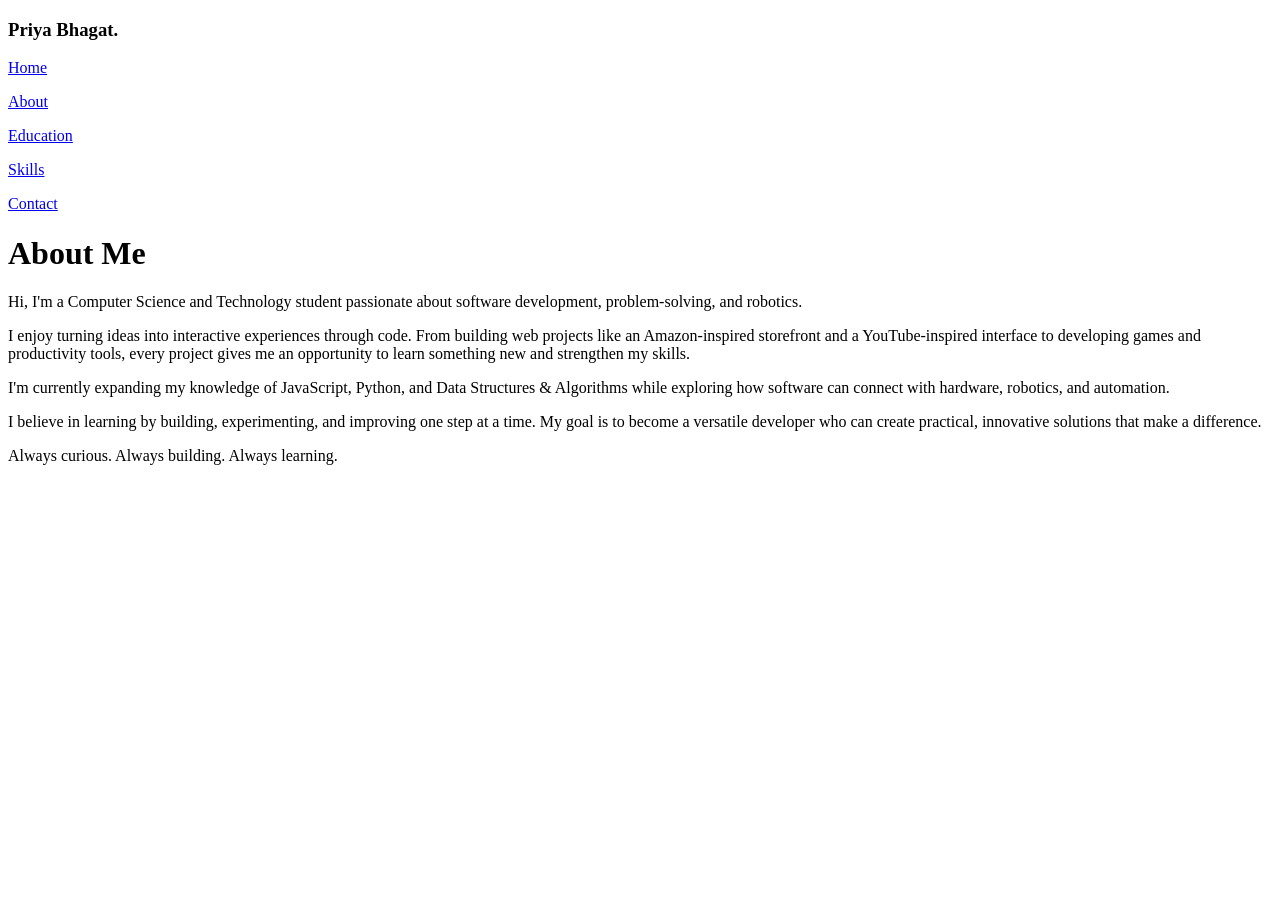
==== about.html @ 3e9347fd "Added about me section in about me html page" ====
<!DOCTYPE html>
<html>
<head>
	<meta charset="utf-8">
	<meta name="viewport" content="width=device-width, initial-scale=1">
	<title>My Personal Web Portfolio</title>
	<!-- <link rel="stylesheet" type="text/css" href="Portfolio-project.css/Content.css"> -->
	<link rel="preconnect" href="https://fonts.googleapis.com">
    <link rel="preconnect" href="https://fonts.gstatic.com" crossorigin>
    <link href="https://fonts.googleapis.com/css2?family=Roboto:ital,wght@0,100..900;1,100..900&display=swap" rel="stylesheet">
</head>
<body>
	<div class="head">
		<h3 class="Name">Priya Bhagat.</h3>
		<a href="index.html">
			<p class="Home">Home</p>
		</a>
		<a href="about.html" id="about">
			<p class="About">About</p>
		</a>
		<a href="about.html" id="background">
			<p class="Education">Education</p>
		</a>
		<a href="about.html" id="skill">
			<p class="Skills">Skills</p>
		</a>
		<a href="about.html" id="mail">
			<p class="Contact">Contact</p>
		</a>
	</div>

    <div class="aboutSection">
        <h1>About Me</h1>

        <p>
            Hi, I'm a Computer Science and Technology student passionate about software development, problem-solving, and robotics.
        </p>

        <p>
            I enjoy turning ideas into interactive experiences through code. From building web projects like an Amazon-inspired storefront and a YouTube-inspired interface to developing games and productivity tools, every project gives me an opportunity to learn something new and strengthen my skills.
        </p>

        <p>
            I'm currently expanding my knowledge of JavaScript, Python, and Data Structures & Algorithms while exploring how software can connect with hardware, robotics, and automation.
        </p>

        <p>
            I believe in learning by building, experimenting, and improving one step at a time. My goal is to become a versatile developer who can create practical, innovative solutions that make a difference.
        </p>

        <p>
            Always curious. Always building. Always learning.
        </p>
    </div>
---- Portfolio-project.css/Content.css ----
*, *::before, *::after{
	box-sizing: border-box; /* (Prevents padding from expanding element widths) */
}
a{
	text-decoration: none;
	color: inherit;
}
body{
	/* color: #a8fff7; Save for button color */
	color: #FFF5F5;
	font-family: Roboto , Arial;
	background-color: #570008;
	/* background-color: #2D0007; */
	margin: 0;
	padding-top: 50px;
	background-image: url("/Portfolio-img.png/Background-image.jpg");
	background-repeat: no-repeat;
	background-position: right;
	background-size: contain;
	cursor: pointer;
}
.head{
	display: flex;
	/* background-color: #1E030A; */
	position: fixed;
	flex-direction: row;
	align-items: center;
	justify-content: space-between;
	width: 100%;
	height: 60px;
	top: 0;
	left: 0;
	right: 0;
	padding-left: 15px;
	padding-right: 15px;
}
.Home:hover ,
.About:hover ,
.Education:hover ,
.Skills:hover ,
.Contact:hover{
	background-color: #8d0e30;
	width: 55px;
	height: 30px;
}
.Education:hover{
	width: 75px;
}
.main{
	padding-top: 80px;
	padding-left: 80px;
}
.Intro{
	font-size: 35px;
	padding-bottom: 0;
	margin-bottom: 0;
}
.Define{
	color: #00D2D2;
	padding-top: 12px;
	margin-top: 0;
	font-size: 25px;
}
.Aboutme{
	font-size: 15px;
}
.Aboutme .tagline{
	margin-top: 10px;
	font-size: 20px;
}
.Explore ,
.Contactme{
	border: none;
	background-color: #a8fff7;
	padding: 12px;
	border-radius: 8px;
	margin-right: 14px;
	transition: background-color 0.2s ease, transform 0.1s ease;
	cursor: pointer;
}
.Explore:hover ,
.Contactme:hover{
	background-color: #20B2AA;
}
.Explore:active
.Contactme:active{
	background-color: #75ffd1;
	transform: scale(0.97); /* Tiny click animation */
}
.bottom{
	padding-top: 120px;
	margin-top: 80px;
	display: flex;
	flex-direction: row;
}
.github-reference ,
.linkedin-reference ,
.github-reference-img ,
.linkedin-reference-img{
	mix-blend-mode: multiply;
	width: 40px;
	height: 40px;
	margin-right: 14px;
}
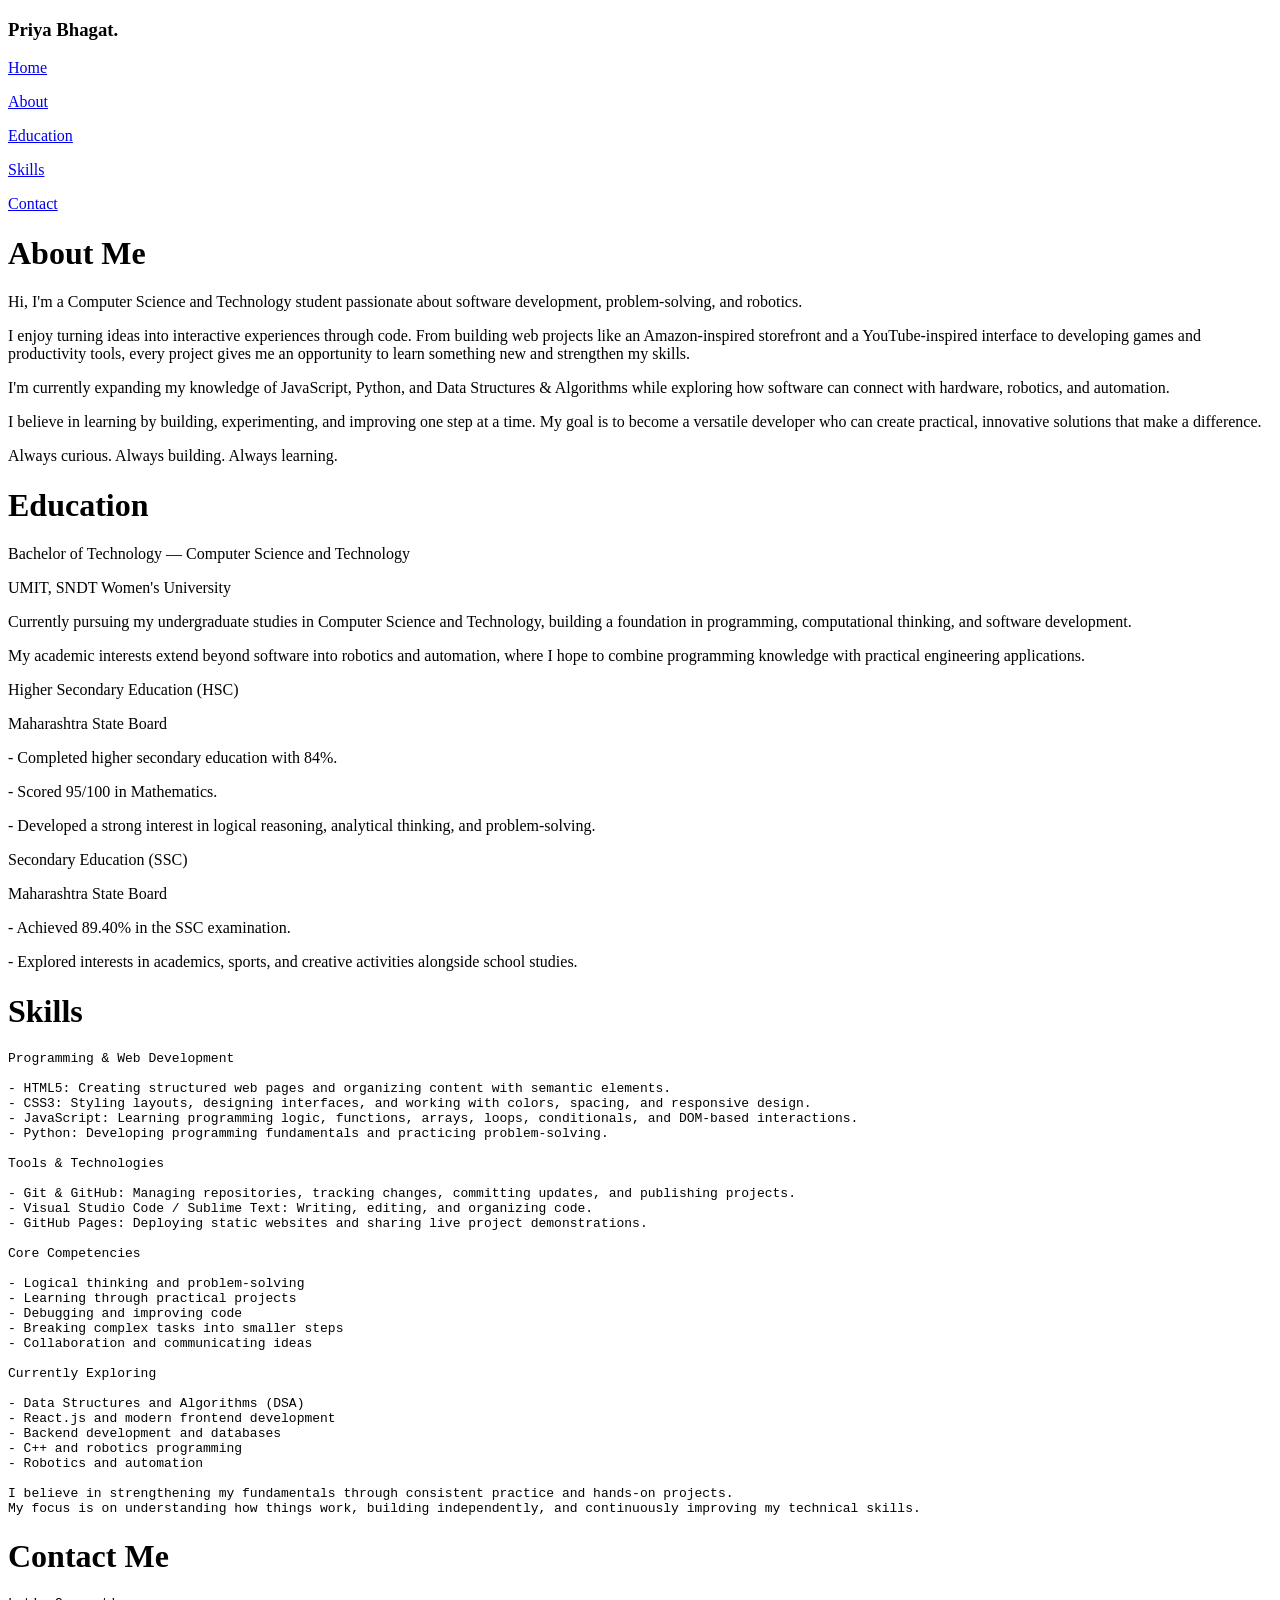
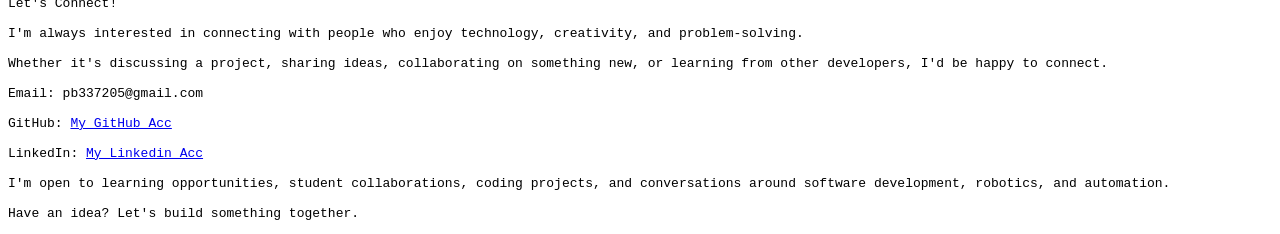
==== commit 9aeef1c1: "Added rest sections of html" ====
--- a/about.html
+++ b/about.html
@@ -29,26 +29,137 @@
 		</a>
 	</div>
 
-    <div class="aboutSection">
-        <h1>About Me</h1>
+    <div class="main">
 
-        <p>
-            Hi, I'm a Computer Science and Technology student passionate about software development, problem-solving, and robotics.
-        </p>
+        <div class="aboutSection">
+            <h1>About Me</h1>
 
-        <p>
-            I enjoy turning ideas into interactive experiences through code. From building web projects like an Amazon-inspired storefront and a YouTube-inspired interface to developing games and productivity tools, every project gives me an opportunity to learn something new and strengthen my skills.
-        </p>
+            <p class="first-para">
+                Hi, I'm a Computer Science and Technology student passionate about software development, problem-solving, and robotics.
+            </p>
 
-        <p>
-            I'm currently expanding my knowledge of JavaScript, Python, and Data Structures & Algorithms while exploring how software can connect with hardware, robotics, and automation.
-        </p>
+            <p class="second-para">
+                I enjoy turning ideas into interactive experiences through code. From building web projects like an Amazon-inspired storefront and a YouTube-inspired interface to developing games and productivity tools, every project gives me an opportunity to learn something new and strengthen my skills.
+            </p>
 
-        <p>
-            I believe in learning by building, experimenting, and improving one step at a time. My goal is to become a versatile developer who can create practical, innovative solutions that make a difference.
-        </p>
+            <p class="third-para">
+                I'm currently expanding my knowledge of JavaScript, Python, and Data Structures & Algorithms while exploring how software can connect with hardware, robotics, and automation.
+            </p>
 
-        <p>
-            Always curious. Always building. Always learning.
-        </p>
+            <p class="fourth-para">
+                I believe in learning by building, experimenting, and improving one step at a time. My goal is to become a versatile developer who can create practical, innovative solutions that make a difference.
+            </p>
+
+            <p class="fifth-para">
+                Always curious. Always building. Always learning.
+            </p>
+        </div>
+
+        <div class="education">
+            <h1>Education</h1>
+
+            <div class="ug">
+                <p>
+                    Bachelor of Technology — Computer Science and Technology
+                </p>
+                <p>
+                    UMIT, SNDT Women's University
+                </p>
+                <p>
+                    Currently pursuing my undergraduate studies in Computer Science and Technology, building a foundation in programming, computational thinking, and software development.
+                </p>
+                <p>
+                    My academic interests extend beyond software into robotics and automation, where I hope to combine programming knowledge with practical engineering applications.
+                </p>
+            </div>
+            
+            <div class="hsc">
+                <p>
+                    Higher Secondary Education (HSC)
+                </p>
+                <p>
+                    Maharashtra State Board
+                </p>
+                <p>
+                    - Completed higher secondary education with 84%.
+                </p>
+                <p>
+                    - Scored 95/100 in Mathematics.
+                </p>
+                <p>
+                    - Developed a strong interest in logical reasoning, analytical thinking, and problem-solving.
+                </p>
+            </div>
+            
+            <div class="ssc">
+                <p>
+                    Secondary Education (SSC)
+                </p>
+                <p>
+                    Maharashtra State Board
+                </p>
+                <p>
+                    - Achieved 89.40% in the SSC examination.
+                </p>
+                <p>
+                    - Explored interests in academics, sports, and creative activities alongside school studies.
+                </p>
+            </div>
+        </div>
+
+        <div class="skill">
+            <h1>Skills</h1>
+<pre>
+Programming & Web Development
+
+- HTML5: Creating structured web pages and organizing content with semantic elements.
+- CSS3: Styling layouts, designing interfaces, and working with colors, spacing, and responsive design.
+- JavaScript: Learning programming logic, functions, arrays, loops, conditionals, and DOM-based interactions.
+- Python: Developing programming fundamentals and practicing problem-solving.
+
+Tools & Technologies
+
+- Git & GitHub: Managing repositories, tracking changes, committing updates, and publishing projects.
+- Visual Studio Code / Sublime Text: Writing, editing, and organizing code.
+- GitHub Pages: Deploying static websites and sharing live project demonstrations.
+
+Core Competencies
+
+- Logical thinking and problem-solving
+- Learning through practical projects
+- Debugging and improving code
+- Breaking complex tasks into smaller steps
+- Collaboration and communicating ideas
+
+Currently Exploring
+
+- Data Structures and Algorithms (DSA)
+- React.js and modern frontend development
+- Backend development and databases
+- C++ and robotics programming
+- Robotics and automation
+
+I believe in strengthening my fundamentals through consistent practice and hands-on projects. 
+My focus is on understanding how things work, building independently, and continuously improving my technical skills.</pre>
+        </div>
+
+        <div class="contact">
+            <h1>Contact Me</h1>
+<pre>
+Let's Connect!
+
+I'm always interested in connecting with people who enjoy technology, creativity, and problem-solving.
+
+Whether it's discussing a project, sharing ideas, collaborating on something new, or learning from other developers, I'd be happy to connect.
+
+Email: pb337205@gmail.com
+
+GitHub: <a href="https://github.com/priya-bhagat01">My GitHub Acc</a>
+
+LinkedIn: <a href="https://www.linkedin.com/in/priya-bhagat-334115424/">My Linkedin Acc</a>
+
+I'm open to learning opportunities, student collaborations, coding projects, and conversations around software development, robotics, and automation.
+
+Have an idea? Let's build something together.</pre>
+        </div>
     </div>
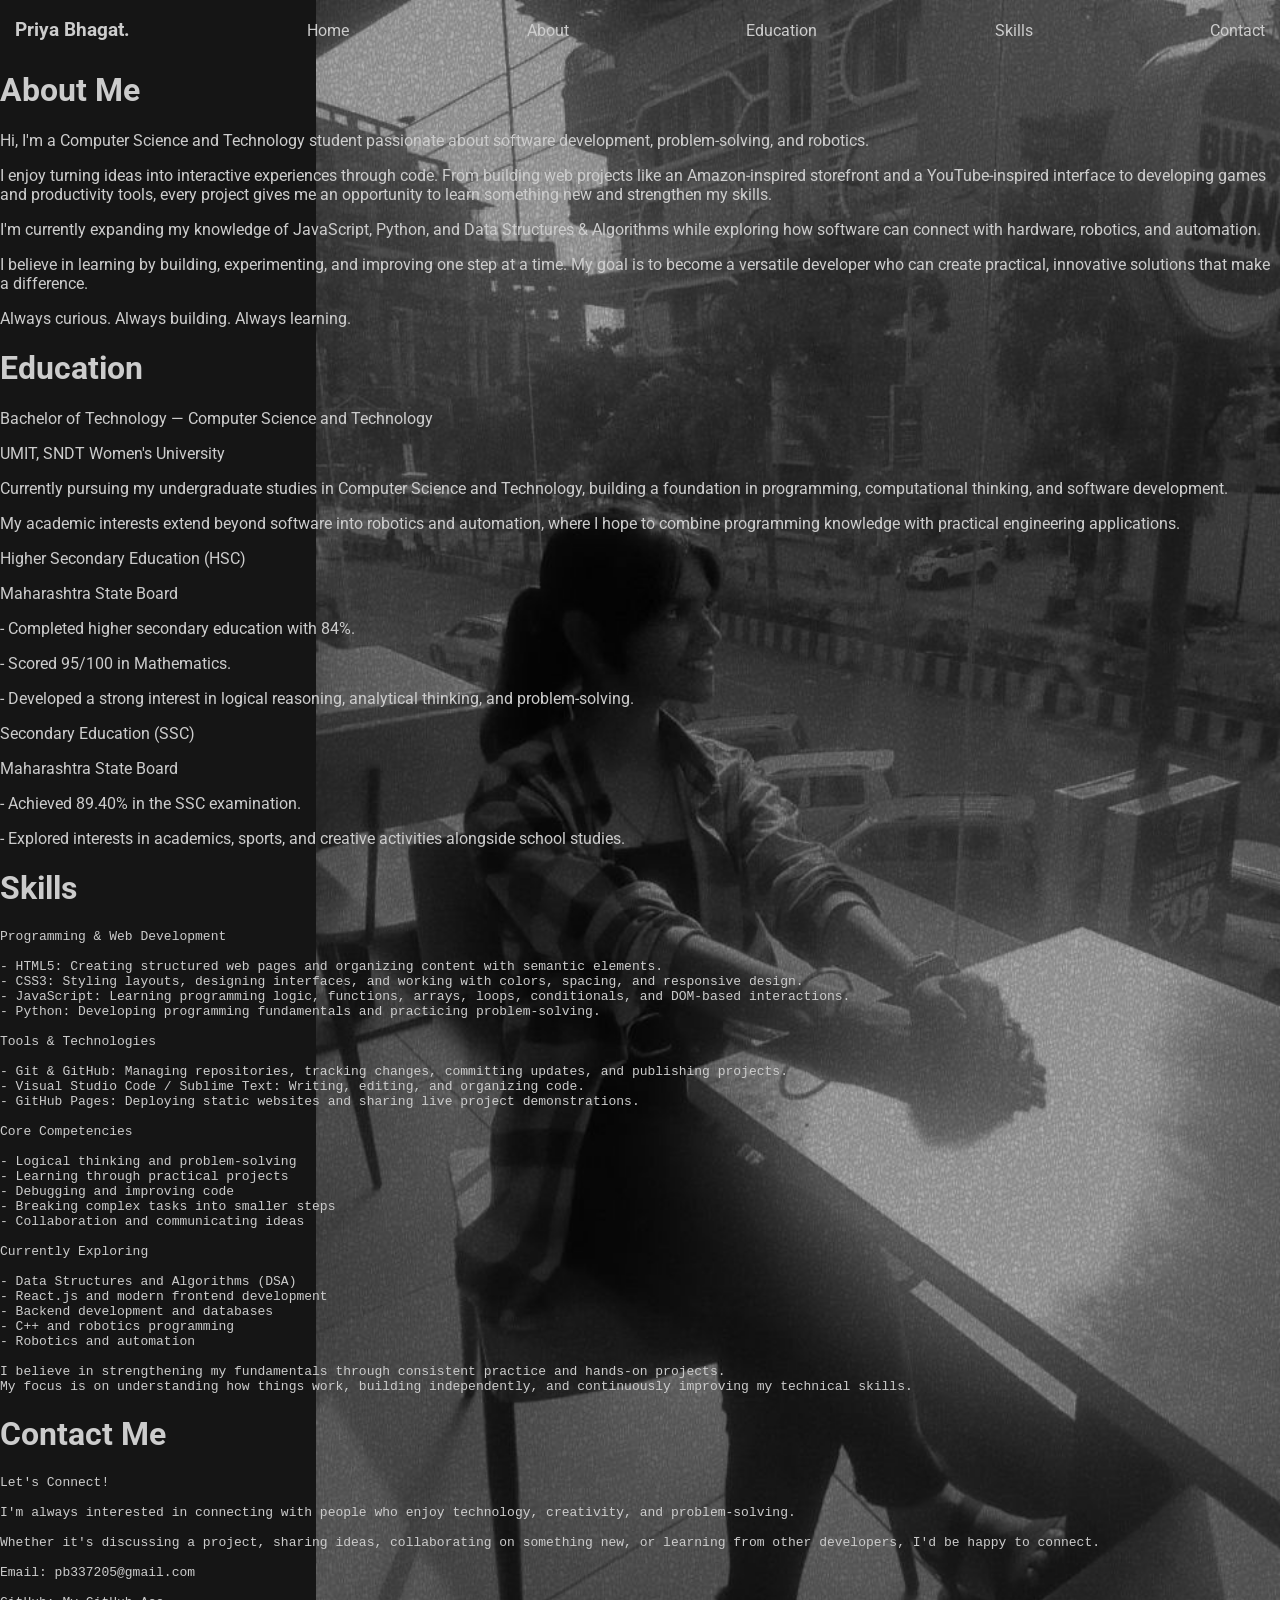
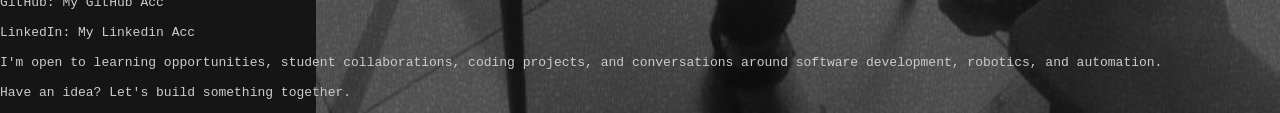
==== commit bec58bd9: "Added css to head" ====
--- a/about.html
+++ b/about.html
@@ -4,7 +4,7 @@
 	<meta charset="utf-8">
 	<meta name="viewport" content="width=device-width, initial-scale=1">
 	<title>My Personal Web Portfolio</title>
-	<!-- <link rel="stylesheet" type="text/css" href="Portfolio-project.css/Content.css"> -->
+	<link rel="stylesheet" type="text/css" href="Portfolio-project.css/about.css">
 	<link rel="preconnect" href="https://fonts.googleapis.com">
     <link rel="preconnect" href="https://fonts.gstatic.com" crossorigin>
     <link href="https://fonts.googleapis.com/css2?family=Roboto:ital,wght@0,100..900;1,100..900&display=swap" rel="stylesheet">
--- a/Portfolio-project.css/about.css
+++ b/Portfolio-project.css/about.css
@@ -0,0 +1,47 @@
+*, *::before, *::after{
+	box-sizing: border-box; /* (Prevents padding from expanding element widths) */
+}
+a{
+	text-decoration: none;
+	color: inherit;
+}
+body{
+	/* color: #f7a1a1; Save for font color*/
+	font-family: Roboto , Arial;
+	background-color: #151515;
+	margin: 0;
+	padding-top: 50px;
+	background-image: url("/Portfolio-img.png/Background-img1.jpg");
+	background-repeat: no-repeat;
+	background-position: right;
+	background-size: contain;
+	cursor: pointer;
+	color: #ccc;
+}
+.head{
+	display: flex;
+	/* background-color: #1E030A; */
+	position: fixed;
+	flex-direction: row;
+	align-items: center;
+	justify-content: space-between;
+	width: 100%;
+	height: 60px;
+	top: 0;
+	left: 0;
+	right: 0;
+	padding-left: 15px;
+	padding-right: 15px;
+}
+.Home:hover ,
+.About:hover ,
+.Education:hover ,
+.Skills:hover ,
+.Contact:hover{
+	background-color: #8d0e30;
+	width: 55px;
+	height: 30px;
+}
+.Education:hover{
+	width: 75px;
+}
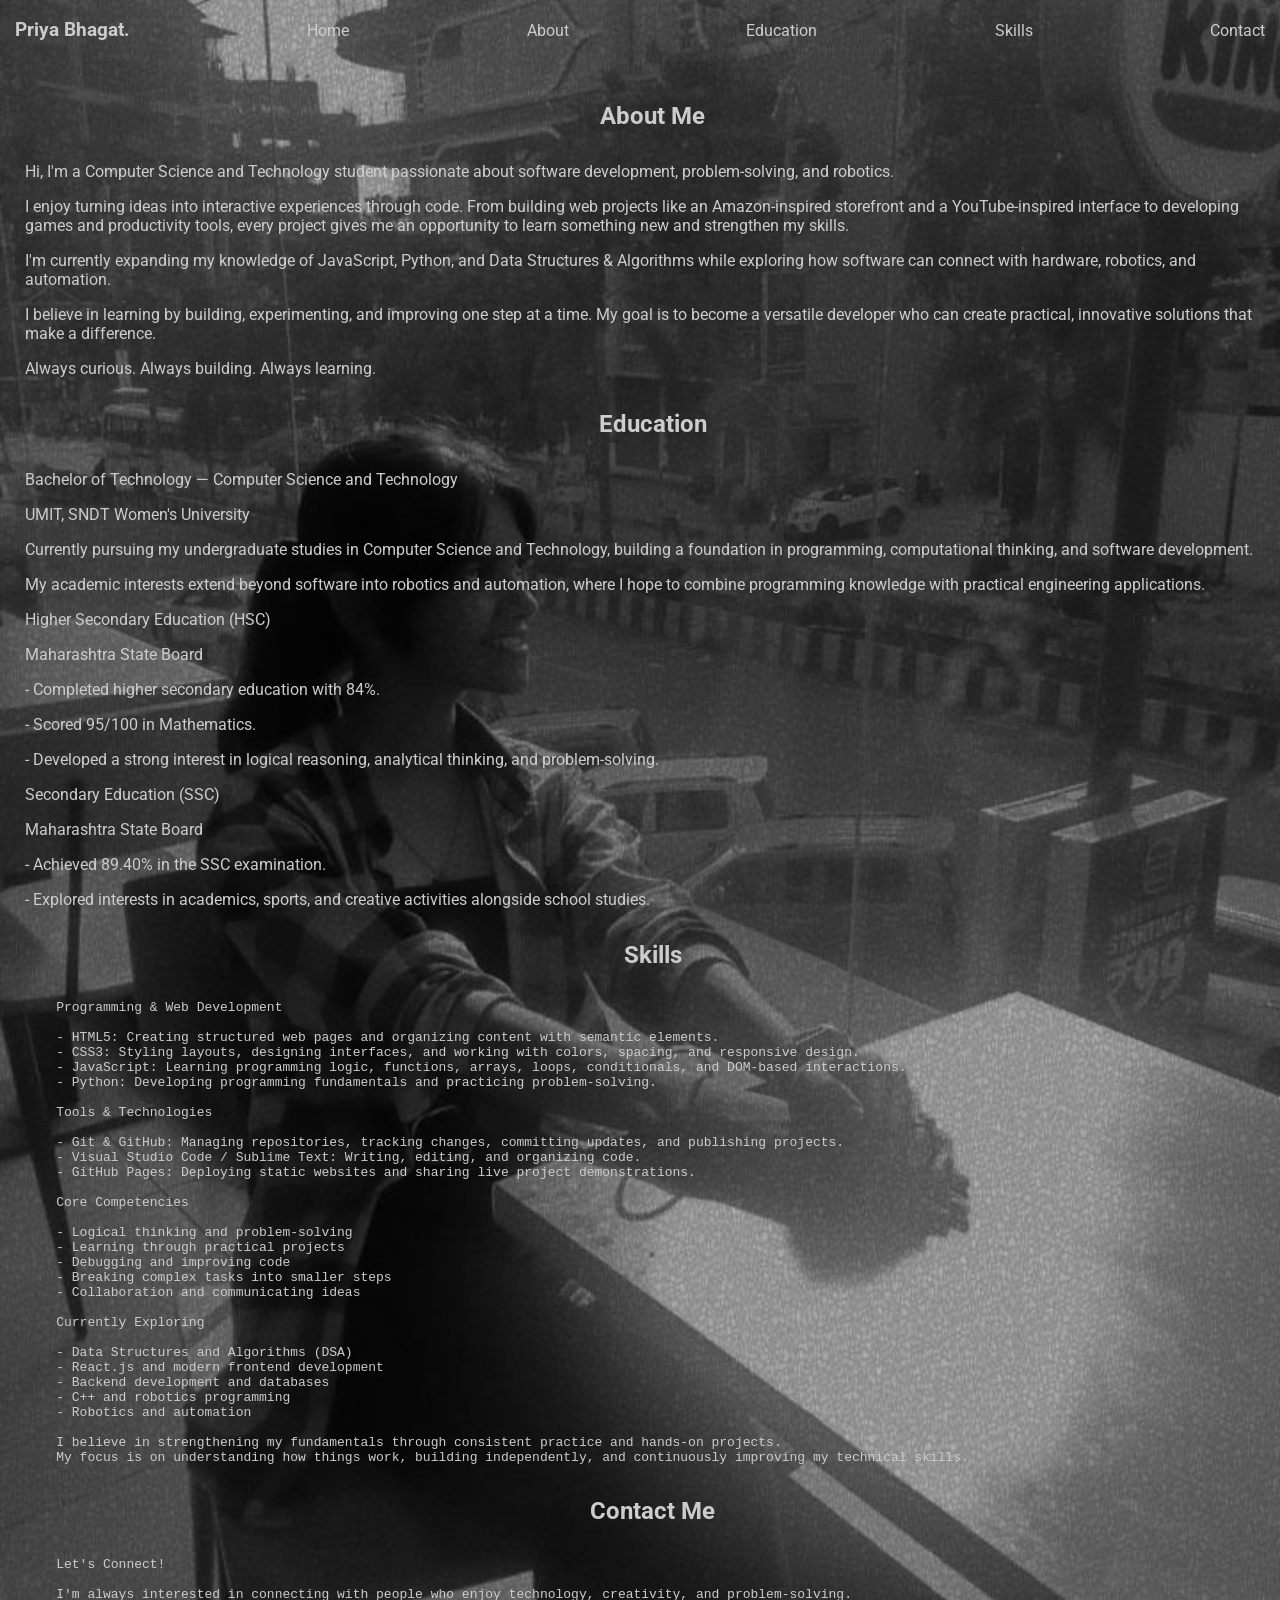
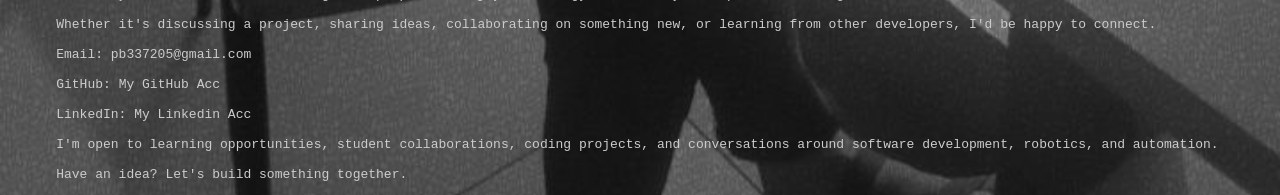
==== commit c3fa9086: "Added smooth scroll behaviour" ====
--- a/about.html
+++ b/about.html
@@ -15,151 +15,159 @@
 		<a href="index.html">
 			<p class="Home">Home</p>
 		</a>
-		<a href="about.html" id="about">
+		<a href="about.html#about">
 			<p class="About">About</p>
 		</a>
-		<a href="about.html" id="background">
+		<a href="about.html#background"">
 			<p class="Education">Education</p>
 		</a>
-		<a href="about.html" id="skill">
+		<a href="about.html#skill"">
 			<p class="Skills">Skills</p>
 		</a>
-		<a href="about.html" id="mail">
+		<a href="about.html#mail">
 			<p class="Contact">Contact</p>
 		</a>
 	</div>
 
     <div class="main">
 
-        <div class="aboutSection">
-            <h1>About Me</h1>
+        <section id="about">
+            <div class="aboutSection">
+                <h1>About Me</h1>
 
-            <p class="first-para">
-                Hi, I'm a Computer Science and Technology student passionate about software development, problem-solving, and robotics.
-            </p>
+                <p class="first-para">
+                    Hi, I'm a Computer Science and Technology student passionate about software development, problem-solving, and robotics.
+                </p>
 
-            <p class="second-para">
-                I enjoy turning ideas into interactive experiences through code. From building web projects like an Amazon-inspired storefront and a YouTube-inspired interface to developing games and productivity tools, every project gives me an opportunity to learn something new and strengthen my skills.
-            </p>
+                <p class="second-para">
+                    I enjoy turning ideas into interactive experiences through code. From building web projects like an Amazon-inspired storefront and a YouTube-inspired interface to developing games and productivity tools, every project gives me an opportunity to learn something new and strengthen my skills.
+                </p>
 
-            <p class="third-para">
-                I'm currently expanding my knowledge of JavaScript, Python, and Data Structures & Algorithms while exploring how software can connect with hardware, robotics, and automation.
-            </p>
+                <p class="third-para">
+                    I'm currently expanding my knowledge of JavaScript, Python, and Data Structures & Algorithms while exploring how software can connect with hardware, robotics, and automation.
+                </p>
 
-            <p class="fourth-para">
-                I believe in learning by building, experimenting, and improving one step at a time. My goal is to become a versatile developer who can create practical, innovative solutions that make a difference.
-            </p>
+                <p class="fourth-para">
+                    I believe in learning by building, experimenting, and improving one step at a time. My goal is to become a versatile developer who can create practical, innovative solutions that make a difference.
+                </p>
 
-            <p class="fifth-para">
-                Always curious. Always building. Always learning.
-            </p>
-        </div>
-
-        <div class="education">
-            <h1>Education</h1>
-
-            <div class="ug">
-                <p>
-                    Bachelor of Technology — Computer Science and Technology
-                </p>
-                <p>
-                    UMIT, SNDT Women's University
-                </p>
-                <p>
-                    Currently pursuing my undergraduate studies in Computer Science and Technology, building a foundation in programming, computational thinking, and software development.
-                </p>
-                <p>
-                    My academic interests extend beyond software into robotics and automation, where I hope to combine programming knowledge with practical engineering applications.
+                <p class="fifth-para">
+                    Always curious. Always building. Always learning.
                 </p>
             </div>
-            
-            <div class="hsc">
-                <p>
-                    Higher Secondary Education (HSC)
-                </p>
-                <p>
-                    Maharashtra State Board
-                </p>
-                <p>
-                    - Completed higher secondary education with 84%.
-                </p>
-                <p>
-                    - Scored 95/100 in Mathematics.
-                </p>
-                <p>
-                    - Developed a strong interest in logical reasoning, analytical thinking, and problem-solving.
-                </p>
+        </section>
+
+        <section id="background">
+            <div class="education">
+                <h1>Education</h1>
+
+                <div class="ug">
+                    <p>
+                        Bachelor of Technology — Computer Science and Technology
+                    </p>
+                    <p>
+                        UMIT, SNDT Women's University
+                    </p>
+                    <p>
+                        Currently pursuing my undergraduate studies in Computer Science and Technology, building a foundation in programming, computational thinking, and software development.
+                    </p>
+                    <p>
+                        My academic interests extend beyond software into robotics and automation, where I hope to combine programming knowledge with practical engineering applications.
+                    </p>
+                </div>
+                
+                <div class="hsc">
+                    <p>
+                        Higher Secondary Education (HSC)
+                    </p>
+                    <p>
+                        Maharashtra State Board
+                    </p>
+                    <p>
+                        - Completed higher secondary education with 84%.
+                    </p>
+                    <p>
+                        - Scored 95/100 in Mathematics.
+                    </p>
+                    <p>
+                        - Developed a strong interest in logical reasoning, analytical thinking, and problem-solving.
+                    </p>
+                </div>
+                
+                <div class="ssc">
+                    <p>
+                        Secondary Education (SSC)
+                    </p>
+                    <p>
+                        Maharashtra State Board
+                    </p>
+                    <p>
+                        - Achieved 89.40% in the SSC examination.
+                    </p>
+                    <p>
+                        - Explored interests in academics, sports, and creative activities alongside school studies.
+                    </p>
+                </div>
             </div>
-            
-            <div class="ssc">
-                <p>
-                    Secondary Education (SSC)
-                </p>
-                <p>
-                    Maharashtra State Board
-                </p>
-                <p>
-                    - Achieved 89.40% in the SSC examination.
-                </p>
-                <p>
-                    - Explored interests in academics, sports, and creative activities alongside school studies.
-                </p>
+        </section>
+
+        <section id="skill">
+            <div class="skill">
+                <h1>Skills</h1>
+    <pre>
+    Programming & Web Development
+
+    - HTML5: Creating structured web pages and organizing content with semantic elements.
+    - CSS3: Styling layouts, designing interfaces, and working with colors, spacing, and responsive design.
+    - JavaScript: Learning programming logic, functions, arrays, loops, conditionals, and DOM-based interactions.
+    - Python: Developing programming fundamentals and practicing problem-solving.
+
+    Tools & Technologies
+
+    - Git & GitHub: Managing repositories, tracking changes, committing updates, and publishing projects.
+    - Visual Studio Code / Sublime Text: Writing, editing, and organizing code.
+    - GitHub Pages: Deploying static websites and sharing live project demonstrations.
+
+    Core Competencies
+
+    - Logical thinking and problem-solving
+    - Learning through practical projects
+    - Debugging and improving code
+    - Breaking complex tasks into smaller steps
+    - Collaboration and communicating ideas
+
+    Currently Exploring
+
+    - Data Structures and Algorithms (DSA)
+    - React.js and modern frontend development
+    - Backend development and databases
+    - C++ and robotics programming
+    - Robotics and automation
+
+    I believe in strengthening my fundamentals through consistent practice and hands-on projects. 
+    My focus is on understanding how things work, building independently, and continuously improving my technical skills.</pre>
             </div>
-        </div>
+        </section>
 
-        <div class="skill">
-            <h1>Skills</h1>
-<pre>
-Programming & Web Development
+        <section id="mail">
+            <div class="contact">
+                <h1>Contact Me</h1>
+    <pre>
+    Let's Connect!
 
-- HTML5: Creating structured web pages and organizing content with semantic elements.
-- CSS3: Styling layouts, designing interfaces, and working with colors, spacing, and responsive design.
-- JavaScript: Learning programming logic, functions, arrays, loops, conditionals, and DOM-based interactions.
-- Python: Developing programming fundamentals and practicing problem-solving.
+    I'm always interested in connecting with people who enjoy technology, creativity, and problem-solving.
 
-Tools & Technologies
+    Whether it's discussing a project, sharing ideas, collaborating on something new, or learning from other developers, I'd be happy to connect.
 
-- Git & GitHub: Managing repositories, tracking changes, committing updates, and publishing projects.
-- Visual Studio Code / Sublime Text: Writing, editing, and organizing code.
-- GitHub Pages: Deploying static websites and sharing live project demonstrations.
+    Email: pb337205@gmail.com
 
-Core Competencies
+    GitHub: <a href="https://github.com/priya-bhagat01">My GitHub Acc</a>
 
-- Logical thinking and problem-solving
-- Learning through practical projects
-- Debugging and improving code
-- Breaking complex tasks into smaller steps
-- Collaboration and communicating ideas
+    LinkedIn: <a href="https://www.linkedin.com/in/priya-bhagat-334115424/">My Linkedin Acc</a>
 
-Currently Exploring
+    I'm open to learning opportunities, student collaborations, coding projects, and conversations around software development, robotics, and automation.
 
-- Data Structures and Algorithms (DSA)
-- React.js and modern frontend development
-- Backend development and databases
-- C++ and robotics programming
-- Robotics and automation
-
-I believe in strengthening my fundamentals through consistent practice and hands-on projects. 
-My focus is on understanding how things work, building independently, and continuously improving my technical skills.</pre>
-        </div>
-
-        <div class="contact">
-            <h1>Contact Me</h1>
-<pre>
-Let's Connect!
-
-I'm always interested in connecting with people who enjoy technology, creativity, and problem-solving.
-
-Whether it's discussing a project, sharing ideas, collaborating on something new, or learning from other developers, I'd be happy to connect.
-
-Email: pb337205@gmail.com
-
-GitHub: <a href="https://github.com/priya-bhagat01">My GitHub Acc</a>
-
-LinkedIn: <a href="https://www.linkedin.com/in/priya-bhagat-334115424/">My Linkedin Acc</a>
-
-I'm open to learning opportunities, student collaborations, coding projects, and conversations around software development, robotics, and automation.
-
-Have an idea? Let's build something together.</pre>
-        </div>
+    Have an idea? Let's build something together.</pre>
+            </div>
+        </section>
     </div>
--- a/Portfolio-project.css/about.css
+++ b/Portfolio-project.css/about.css
@@ -1,5 +1,11 @@
 *, *::before, *::after{
 	box-sizing: border-box; /* (Prevents padding from expanding element widths) */
+}
+html{
+	scroll-behavior: smooth;
+}
+section{
+	scroll-margin-top: 90px;
 }
 a{
 	text-decoration: none;
@@ -10,11 +16,12 @@
 	font-family: Roboto , Arial;
 	background-color: #151515;
 	margin: 0;
-	padding-top: 50px;
+	padding-top: 70px;
+	padding-left: 25px;
 	background-image: url("/Portfolio-img.png/Background-img1.jpg");
 	background-repeat: no-repeat;
 	background-position: right;
-	background-size: contain;
+	background-size: cover;
 	cursor: pointer;
 	color: #ccc;
 }
@@ -38,10 +45,15 @@
 .Education:hover ,
 .Skills:hover ,
 .Contact:hover{
-	background-color: #8d0e30;
+	background-color: #41373c;
+	color: #f1f1cc;
 	width: 55px;
 	height: 30px;
 }
 .Education:hover{
 	width: 75px;
-}+}
+h1{
+	text-align: center;
+	padding: 12px;
+}
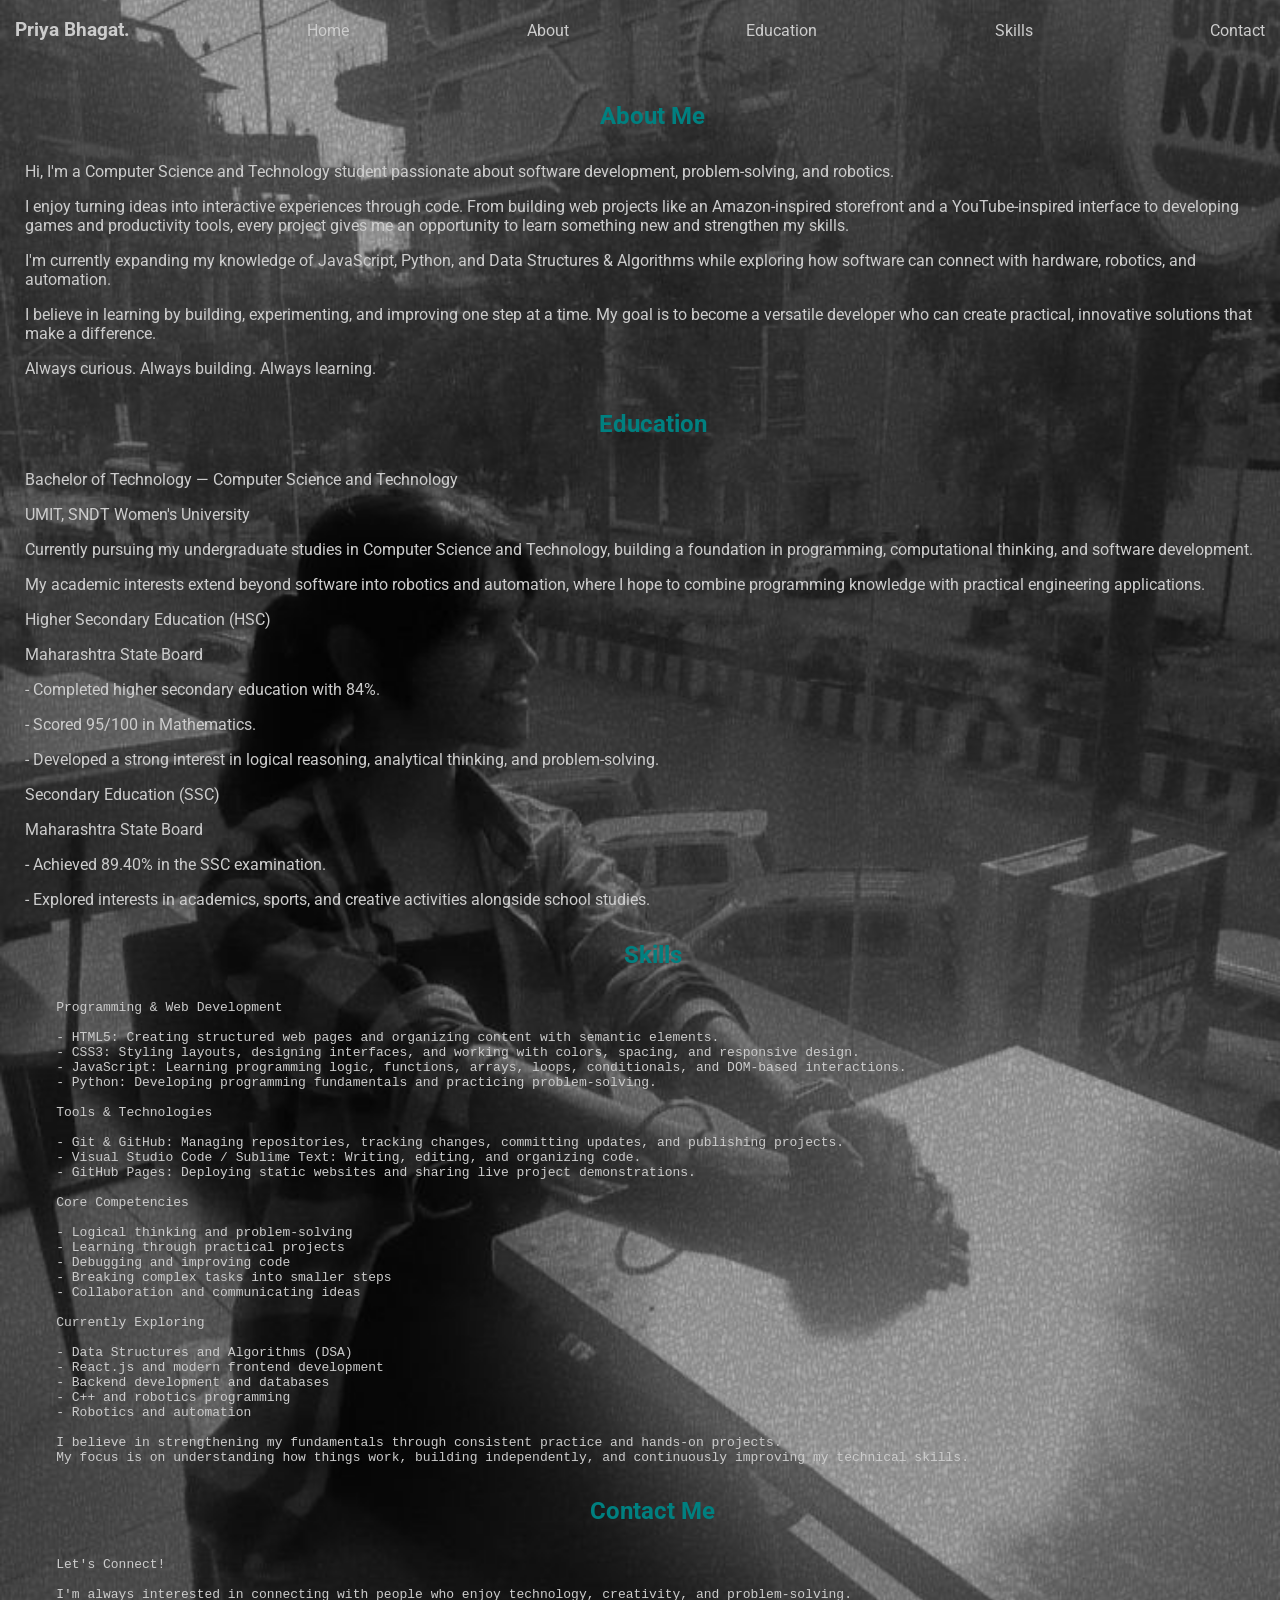
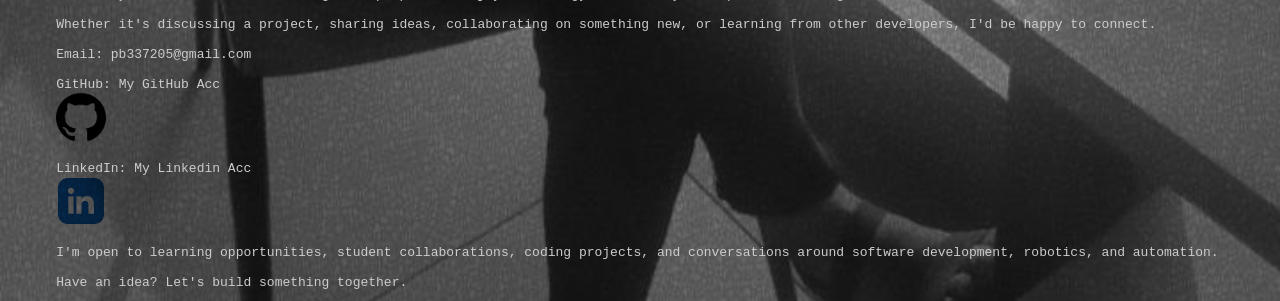
==== commit 7c2e1ca5: "Added links to button, and image of reference" ====
--- a/about.html
+++ b/about.html
@@ -161,9 +161,11 @@
 
     Email: pb337205@gmail.com
 
-    GitHub: <a href="https://github.com/priya-bhagat01">My GitHub Acc</a>
+    GitHub: <a href="https://github.com/priya-bhagat01">My GitHub Acc
+    <img class="git-icon" src="Portfolio-img.png/Github-icon.jpg"></a>
 
-    LinkedIn: <a href="https://www.linkedin.com/in/priya-bhagat-334115424/">My Linkedin Acc</a>
+    LinkedIn: <a href="https://www.linkedin.com/in/priya-bhagat-334115424/">My Linkedin Acc
+    <img class="link-icon" src="Portfolio-img.png/Linkedin-icon.jpg"></a>
 
     I'm open to learning opportunities, student collaborations, coding projects, and conversations around software development, robotics, and automation.
 
--- a/Portfolio-project.css/about.css
+++ b/Portfolio-project.css/about.css
@@ -46,7 +46,8 @@
 .Skills:hover ,
 .Contact:hover{
 	background-color: #41373c;
-	color: #f1f1cc;
+	/* color: #f1f1cc; */
+	color: cyan;
 	width: 55px;
 	height: 30px;
 }
@@ -56,4 +57,12 @@
 h1{
 	text-align: center;
 	padding: 12px;
+	color: teal;
+	/* color: cyan; */
 }
+.git-icon ,
+.link-icon{
+	display: inline;
+	width: 50px;
+	mix-blend-mode: multiply;
+}
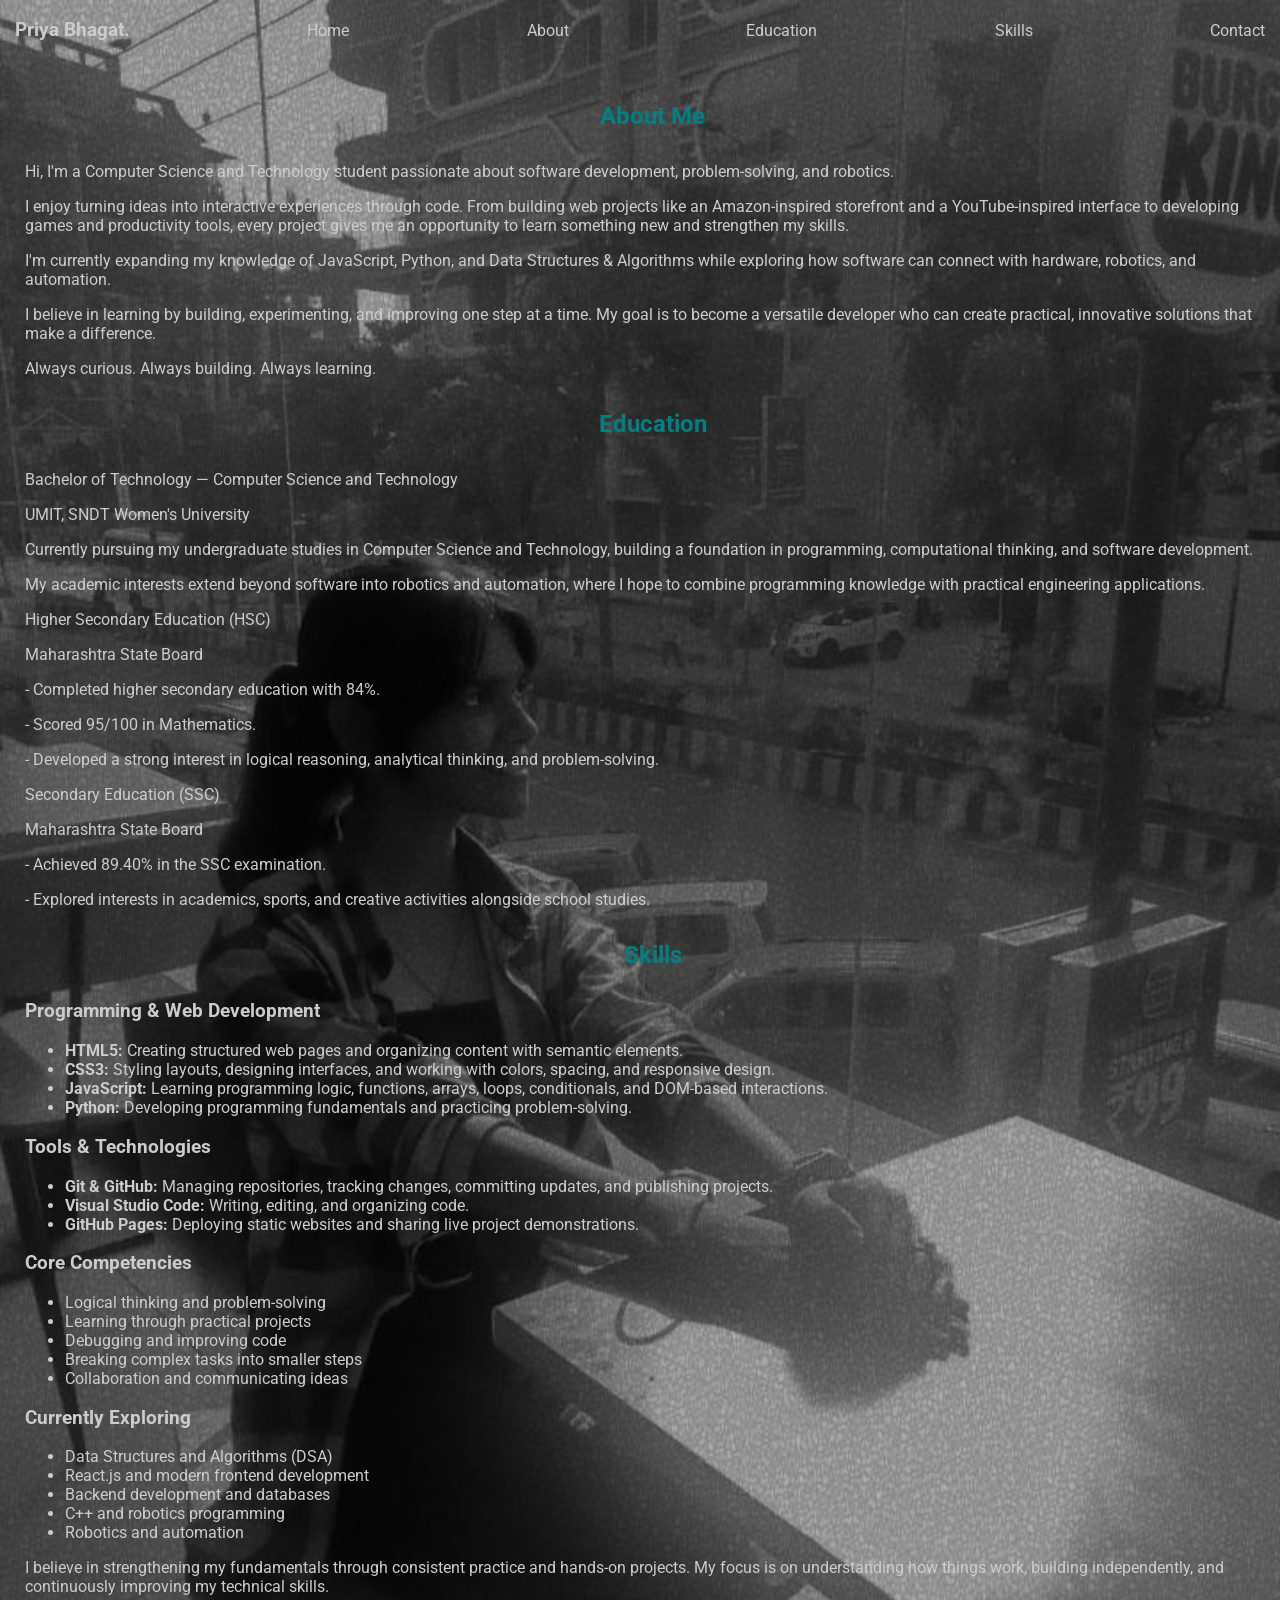
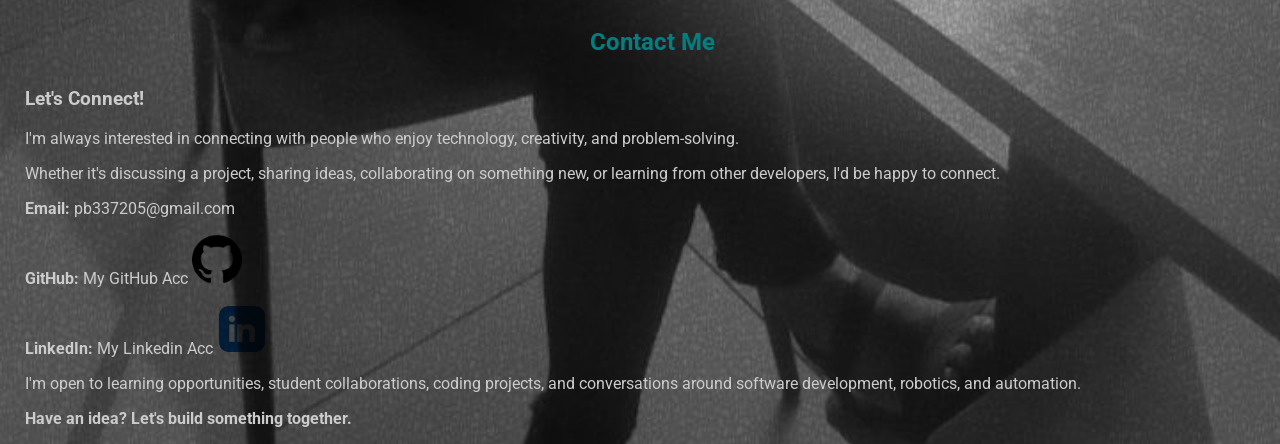
==== commit d9dee017: "Replaced pre tag with li and p tags for better look" ====
--- a/about.html
+++ b/about.html
@@ -8,6 +8,7 @@
 	<link rel="preconnect" href="https://fonts.googleapis.com">
     <link rel="preconnect" href="https://fonts.gstatic.com" crossorigin>
     <link href="https://fonts.googleapis.com/css2?family=Roboto:ital,wght@0,100..900;1,100..900&display=swap" rel="stylesheet">
+    <script src="script.js" defer></script>
 </head>
 <body>
 	<div class="head">
@@ -112,64 +113,63 @@
         </section>
 
         <section id="skill">
-            <div class="skill">
+            <div class="skill card-box">
                 <h1>Skills</h1>
-    <pre>
-    Programming & Web Development
+                
+                <h3>Programming & Web Development</h3>
+                <ul>
+                    <li><strong>HTML5:</strong> Creating structured web pages and organizing content with semantic elements.</li>
+                    <li><strong>CSS3:</strong> Styling layouts, designing interfaces, and working with colors, spacing, and responsive design.</li>
+                    <li><strong>JavaScript:</strong> Learning programming logic, functions, arrays, loops, conditionals, and DOM-based interactions.</li>
+                    <li><strong>Python:</strong> Developing programming fundamentals and practicing problem-solving.</li>
+                </ul>
 
-    - HTML5: Creating structured web pages and organizing content with semantic elements.
-    - CSS3: Styling layouts, designing interfaces, and working with colors, spacing, and responsive design.
-    - JavaScript: Learning programming logic, functions, arrays, loops, conditionals, and DOM-based interactions.
-    - Python: Developing programming fundamentals and practicing problem-solving.
+                <h3>Tools & Technologies</h3>
+                <ul>
+                    <li><strong>Git & GitHub:</strong> Managing repositories, tracking changes, committing updates, and publishing projects.</li>
+                    <li><strong>Visual Studio Code:</strong> Writing, editing, and organizing code.</li>
+                    <li><strong>GitHub Pages:</strong> Deploying static websites and sharing live project demonstrations.</li>
+                </ul>
 
-    Tools & Technologies
+                <h3>Core Competencies</h3>
+                <ul>
+                    <li>Logical thinking and problem-solving</li>
+                    <li>Learning through practical projects</li>
+                    <li>Debugging and improving code</li>
+                    <li>Breaking complex tasks into smaller steps</li>
+                    <li>Collaboration and communicating ideas</li>
+                </ul>
 
-    - Git & GitHub: Managing repositories, tracking changes, committing updates, and publishing projects.
-    - Visual Studio Code / Sublime Text: Writing, editing, and organizing code.
-    - GitHub Pages: Deploying static websites and sharing live project demonstrations.
+                <h3>Currently Exploring</h3>
+                <ul>
+                    <li>Data Structures and Algorithms (DSA)</li>
+                    <li>React.js and modern frontend development</li>
+                    <li>Backend development and databases</li>
+                    <li>C++ and robotics programming</li>
+                    <li>Robotics and automation</li>
+                </ul>
 
-    Core Competencies
-
-    - Logical thinking and problem-solving
-    - Learning through practical projects
-    - Debugging and improving code
-    - Breaking complex tasks into smaller steps
-    - Collaboration and communicating ideas
-
-    Currently Exploring
-
-    - Data Structures and Algorithms (DSA)
-    - React.js and modern frontend development
-    - Backend development and databases
-    - C++ and robotics programming
-    - Robotics and automation
-
-    I believe in strengthening my fundamentals through consistent practice and hands-on projects. 
-    My focus is on understanding how things work, building independently, and continuously improving my technical skills.</pre>
+                <p class="skill-footer">I believe in strengthening my fundamentals through consistent practice and hands-on projects. My focus is on understanding how things work, building independently, and continuously improving my technical skills.</p>
             </div>
         </section>
 
         <section id="mail">
-            <div class="contact">
+            <div class="contact card-box">
                 <h1>Contact Me</h1>
-    <pre>
-    Let's Connect!
+                <h3>Let's Connect!</h3>
+                <p>I'm always interested in connecting with people who enjoy technology, creativity, and problem-solving.</p>
+                <p>Whether it's discussing a project, sharing ideas, collaborating on something new, or learning from other developers, I'd be happy to connect.</p>
+                
+                <p><strong>Email:</strong> pb337205@gmail.com</p>
+                
+                <p><strong>GitHub:</strong> <a href="https://github.com/priya-bhagat01" target="_blank">My GitHub Acc <img class="git-icon" src="Portfolio-img.png/Github-icon.jpg" alt="GitHub"></a></p>
+                
+                <p><strong>LinkedIn:</strong> <a href="https://www.linkedin.com/in/priya-bhagat-334115424/" target="_blank">My Linkedin Acc <img class="link-icon" src="Portfolio-img.png/Linkedin-icon.jpg" alt="LinkedIn"></a></p>
 
-    I'm always interested in connecting with people who enjoy technology, creativity, and problem-solving.
-
-    Whether it's discussing a project, sharing ideas, collaborating on something new, or learning from other developers, I'd be happy to connect.
-
-    Email: pb337205@gmail.com
-
-    GitHub: <a href="https://github.com/priya-bhagat01">My GitHub Acc
-    <img class="git-icon" src="Portfolio-img.png/Github-icon.jpg"></a>
-
-    LinkedIn: <a href="https://www.linkedin.com/in/priya-bhagat-334115424/">My Linkedin Acc
-    <img class="link-icon" src="Portfolio-img.png/Linkedin-icon.jpg"></a>
-
-    I'm open to learning opportunities, student collaborations, coding projects, and conversations around software development, robotics, and automation.
-
-    Have an idea? Let's build something together.</pre>
+                <p>I'm open to learning opportunities, student collaborations, coding projects, and conversations around software development, robotics, and automation.</p>
+                <p><strong>Have an idea? Let's build something together.</strong></p>
             </div>
         </section>
-    </div>+    </div>
+</body>
+</html>
--- a/Portfolio-project.css/about.css
+++ b/Portfolio-project.css/about.css
@@ -13,12 +13,14 @@
 }
 body{
 	/* color: #f7a1a1; Save for font color*/
+	/* background: linear-gradient(rgba(0, 0, 0, 0.75), rgba(0, 0, 0, 0.75)), 
+                url('../Portfolio-img.png/Background-img1.jpg') no-repeat center center fixed;  (Darkens the background img)*/
 	font-family: Roboto , Arial;
 	background-color: #151515;
 	margin: 0;
 	padding-top: 70px;
 	padding-left: 25px;
-	background-image: url("/Portfolio-img.png/Background-img1.jpg");
+	background-image: url("../Portfolio-img.png/Background-img1.jpg");
 	background-repeat: no-repeat;
 	background-position: right;
 	background-size: cover;
